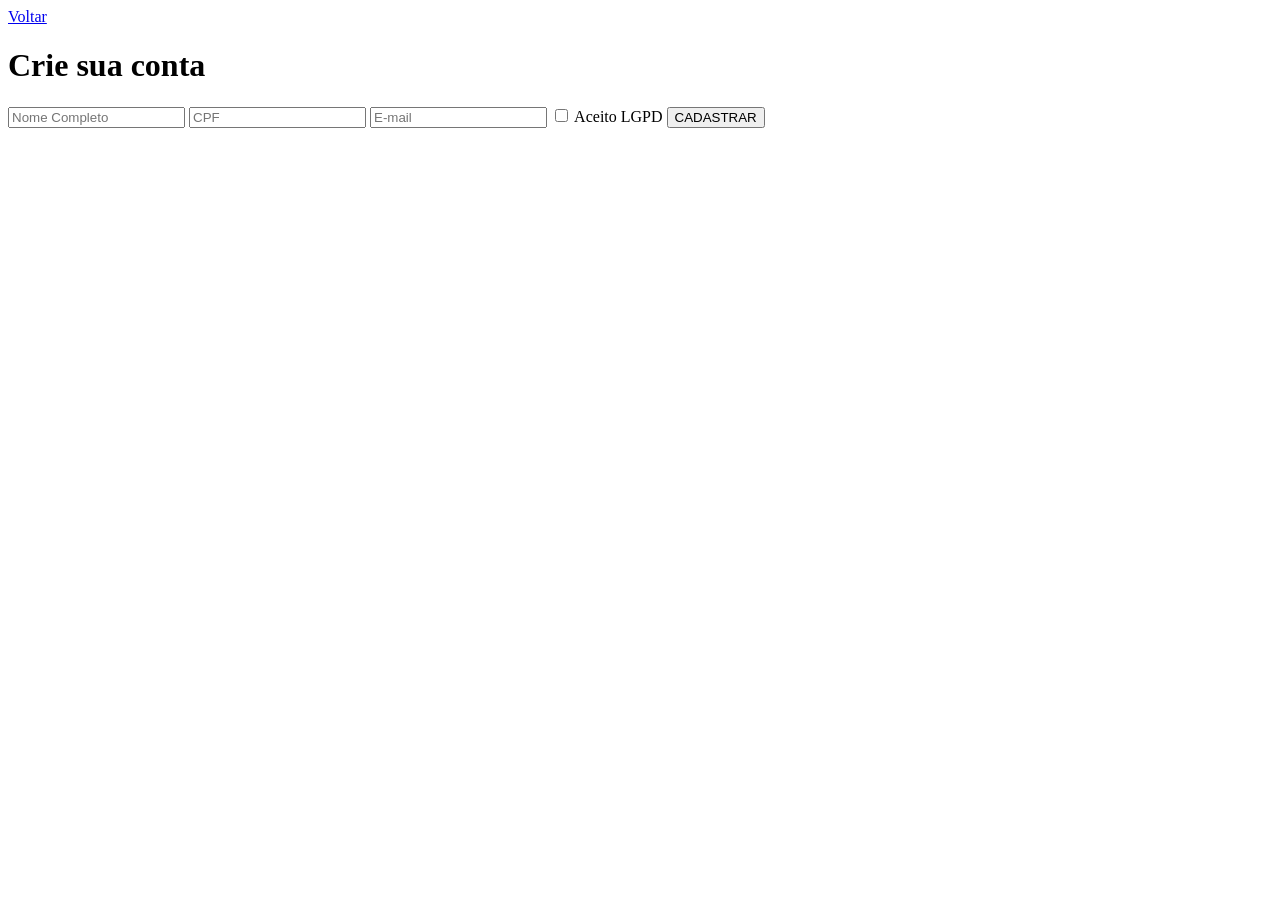
==== cadastro.html @ b3527785 "Add files via upload" ====
<!DOCTYPE html>
<html lang="pt-br">
<head>
    <meta charset="UTF-8">
    <title>Cadastro - Raízes do Nordeste</title>
    <link rel="stylesheet" href="style.css">
</head>
<body>
    <main class="form-container">
        <header>
            <a href="index.html">Voltar</a>
            <h1>Crie sua conta</h1>
        </header>

        <form>
            <input type="text" placeholder="Nome Completo" required>
            <input type="text" placeholder="CPF" required>
            <input type="email" placeholder="E-mail" required>
            
            <label class="checkbox">
                <input type="checkbox"> Aceito LGPD
            </label>
            
            <button type="submit" class="btn-cadastrar">CADASTRAR</button>
        </form>
    </main>
</body>
</html>
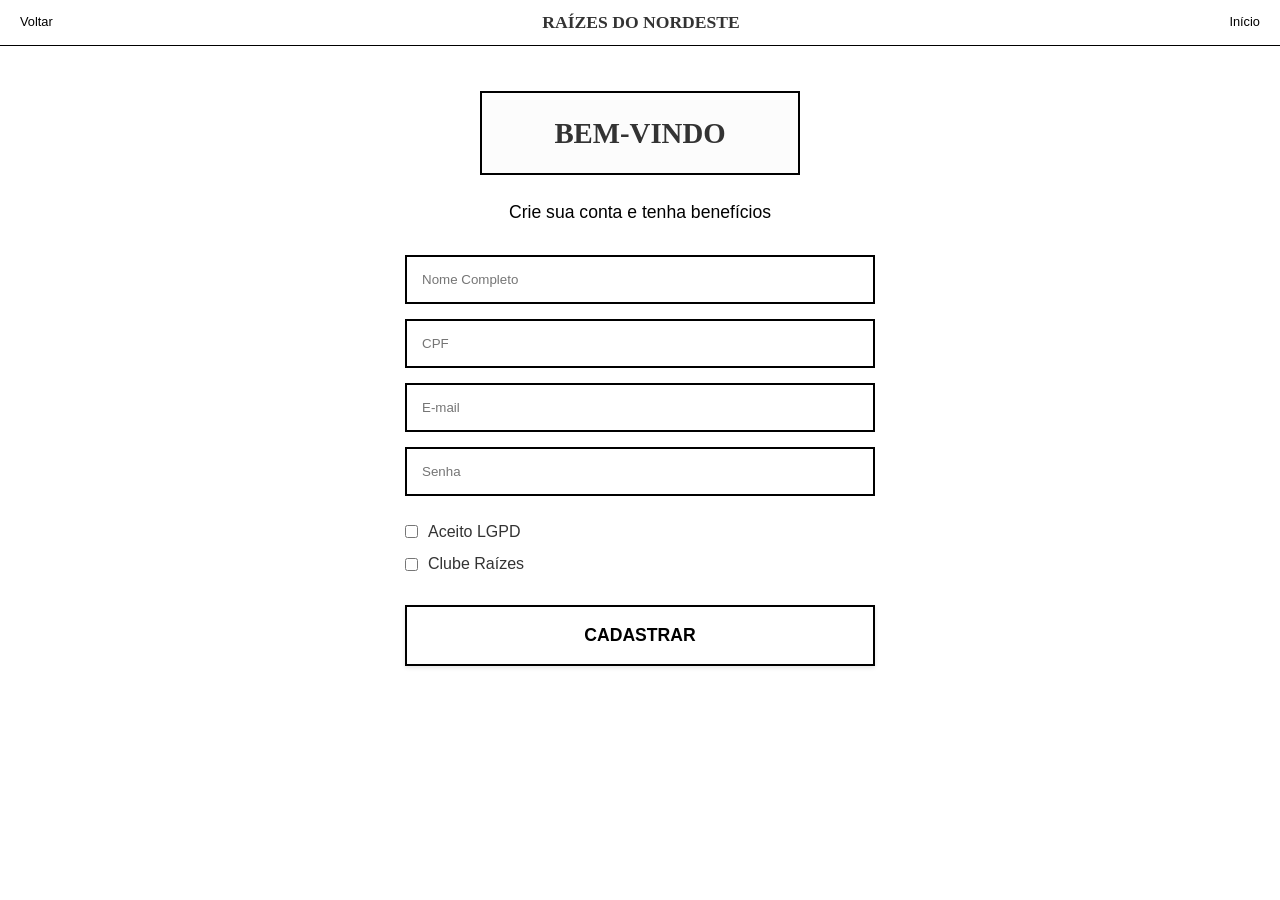
==== commit c471c617: "Update cadastro.html" ====
--- a/cadastro.html
+++ b/cadastro.html
@@ -2,27 +2,69 @@
 <html lang="pt-br">
 <head>
     <meta charset="UTF-8">
+    <meta name="viewport" content="width=device-width, initial-scale=1.0">
     <title>Cadastro - Raízes do Nordeste</title>
     <link rel="stylesheet" href="style.css">
 </head>
-<body>
-    <main class="form-container">
-        <header>
-            <a href="index.html">Voltar</a>
-            <h1>Crie sua conta</h1>
-        </header>
+<body style="padding-bottom: 20px;">
+    <nav class="header-navegacao">
+        <a href="index.html">Voltar</a>
+        <span class="logo-central">Raízes do Nordeste</span>
+        <a href="index.html">Início</a>
+    </nav>
 
-        <form>
-            <input type="text" placeholder="Nome Completo" required>
-            <input type="text" placeholder="CPF" required>
-            <input type="email" placeholder="E-mail" required>
+    <div class="container">
+        <div style="text-align: center; margin: 30px 0;">
+            <div style="border: 2px solid #000; padding: 20px 0; max-width: 320px; margin: 0 auto; background-color: #fcfcfc;">
+                <h1 style="font-size: 1.8rem; font-weight: bold; text-transform: uppercase;">BEM-VINDO</h1>
+            </div>
+            <p style="font-size: 1.1rem; margin-top: 25px; color: #000;">Crie sua conta e tenha benefícios</p>
+        </div>
+
+        <form onsubmit="finalizarCadastro(event)">
+            <div style="margin-bottom: 15px;">
+                <input type="text" placeholder="Nome Completo" style="width: 100%; padding: 15px; border: 2px solid #000;" required>
+            </div>
+            <div style="margin-bottom: 15px;">
+                <input type="text" placeholder="CPF" style="width: 100%; padding: 15px; border: 2px solid #000;" required>
+            </div>
+            <div style="margin-bottom: 15px;">
+                <input type="email" placeholder="E-mail" style="width: 100%; padding: 15px; border: 2px solid #000;" required>
+            </div>
+            <div style="margin-bottom: 25px;">
+                <input type="password" placeholder="Senha" style="width: 100%; padding: 15px; border: 2px solid #000;" required>
+            </div>
             
-            <label class="checkbox">
-                <input type="checkbox"> Aceito LGPD
-            </label>
+            <div style="margin-bottom: 30px; text-align: left;">
+                <label style="display: flex; align-items: center; gap: 10px; margin-bottom: 10px;">
+                    <input type="checkbox" required> Aceito LGPD
+                </label>
+                <label style="display: flex; align-items: center; gap: 10px;">
+                    <input type="checkbox"> Clube Raízes
+                </label>
+            </div>
             
-            <button type="submit" class="btn-cadastrar">CADASTRAR</button>
+            <button type="submit" class="btn-full" style="border: 2px solid #000; background-color: #fff; font-weight: bold;">
+                CADASTRAR
+            </button>
         </form>
-    </main>
+    </div>
+
+    <script>
+        function finalizarCadastro(event) {
+            event.preventDefault();
+            
+            localStorage.setItem('usuarioLogado', 'true');
+
+            const veioDoCheckout = localStorage.getItem('origemCheckout');
+
+            if (veioDoCheckout === 'true') {
+                localStorage.removeItem('origemCheckout');
+                window.location.href = 'checkout.html';
+            } else {
+                window.location.href = 'unidades.html';
+            }
+        }
+    </script>
 </body>
-</html>+</html>
--- a/style.css
+++ b/style.css
@@ -0,0 +1,275 @@
+* {
+    margin: 0;
+    padding: 0;
+    box-sizing: border-box;
+    -webkit-tap-highlight-color: transparent;
+}
+
+body {
+    font-family: Verdana, Geneva, sans-serif;
+    background-color: #fff;
+    color: #333;
+    line-height: 1.4;
+    display: flex;
+    flex-direction: column;
+    min-height: 100vh;
+}
+
+h1, h2, h3, h4, .logo-central {
+    font-family: Georgia, 'Times New Roman', serif;
+}
+
+.header-navegacao {
+    display: flex;
+    justify-content: space-between;
+    align-items: center;
+    padding: 10px 20px;
+    border-bottom: 1px solid #000;
+    background: #fff;
+    position: sticky;
+    top: 0;
+    z-index: 100;
+}
+
+.header-navegacao a {
+    text-decoration: none;
+    color: #000;
+    font-size: 0.8rem;
+}
+
+.logo-central {
+    font-weight: bold;
+    font-size: 1.1rem;
+    text-transform: uppercase;
+}
+
+.container {
+    max-width: 500px;
+    margin: 0 auto;
+    padding: 15px;
+    width: 100%;
+}
+
+.tela-inicial {
+    display: flex;
+    flex-direction: column;
+    justify-content: center;
+    align-items: center;
+    text-align: center;
+    min-height: calc(100vh - 80px); 
+    padding: 20px;
+}
+
+.tela-inicial h1 {
+    font-size: 2.2rem;
+    margin-bottom: 10px;
+}
+
+.tela-inicial p.slogan {
+    font-size: 1rem;
+    color: #000;
+    margin-bottom: 60px;
+}
+
+.tela-inicial a.login-link {
+    text-decoration: none;
+    color: #000;
+    font-weight: bold;
+    font-size: 1rem;
+    text-transform: uppercase;
+    margin-bottom: 60px;
+}
+
+.tela-inicial p.privacidade {
+    font-size: 0.75rem;
+    color: #333;
+    max-width: 280px;
+    margin-top: 20px;
+}
+
+.btn-full {
+    width: 100%;
+    padding: 18px;
+    background: #e0e0e0;
+    border: 1px solid #ccc;
+    font-weight: bold;
+    font-size: 1.1rem;
+    cursor: pointer;
+    margin-bottom: 25px;
+    text-transform: uppercase;
+    text-align: center;
+    text-decoration: none;
+    color: #000;
+    display: block;
+    box-shadow: 0 2px 4px rgba(0,0,0,0.1);
+}
+
+.btn-full:active {
+    background: #ccc;
+    transform: scale(0.98);
+}
+
+.item-card-unidade {
+    display: flex;
+    flex-direction: column;
+    border: 1px solid #000;
+    padding: 20px;
+    margin-bottom: 15px;
+    background: #fff;
+    cursor: pointer;
+}
+
+.unidade-info h3 {
+    font-size: 1.3rem;
+    margin-bottom: 8px;
+}
+
+.categorias-bar {
+    display: flex;
+    gap: 8px;
+    margin-bottom: 20px;
+    overflow-x: auto;
+    padding-bottom: 10px;
+}
+
+.cat-btn {
+    border: 1px solid #000;
+    background: #fff;
+    padding: 6px 15px;
+    font-size: 0.85rem;
+    white-space: nowrap;
+    cursor: pointer;
+}
+
+.item-card {
+    display: flex;
+    border: 1px solid #000;
+    margin-bottom: 15px;
+    min-height: 140px;
+    background: #fff;
+}
+
+.item-info {
+    padding: 12px;
+    flex: 1;
+    display: flex;
+    flex-direction: column;
+    justify-content: space-between;
+}
+
+.item-img-box {
+    width: 150px;
+    border-left: 1px solid #000;
+}
+
+.item-img-box img {
+    width: 100%;
+    height: 100%;
+    object-fit: cover;
+}
+
+.btn-add {
+    background: #fff;
+    border: 1px solid #000;
+    padding: 8px 15px;
+    font-size: 0.9rem;
+    font-weight: bold;
+    cursor: pointer;
+    width: fit-content;
+}
+
+.qty-selector {
+    display: none;
+    align-items: center;
+    gap: 15px;
+    border: 1px solid #000;
+    padding: 5px 15px;
+    width: fit-content;
+    font-weight: bold;
+}
+
+.btn-qty {
+    background: none;
+    border: none;
+    font-size: 1.3rem;
+    font-weight: bold;
+    cursor: pointer;
+    padding: 0 5px;
+}
+
+.pontos-tag {
+    color: #000;
+    font-size: 0.75rem;
+    font-weight: bold;
+}
+
+.lancheira-fixa {
+    display: none;
+    position: fixed;
+    bottom: 20px;
+    left: 50%;
+    transform: translateX(-50%);
+    width: 90%;
+    max-width: 450px;
+    border: 1px solid #000;
+    background: #fff;
+    justify-content: space-between;
+    padding: 15px 25px;
+    align-items: center;
+    box-shadow: 0 4px 10px rgba(0,0,0,0.1);
+    z-index: 1000;
+    font-weight: bold;
+    cursor: pointer;
+}
+
+.checkout-section {
+    border: 1px solid #000;
+    padding: 15px;
+    margin-bottom: 20px;
+}
+
+.section-title {
+    font-size: 1.1rem;
+    margin-bottom: 12px;
+    font-weight: bold;
+    border-bottom: 1px solid #eee;
+}
+
+.order-row {
+    display: flex;
+    justify-content: space-between;
+    margin-bottom: 8px;
+}
+
+.radio-box {
+    display: flex;
+    align-items: center;
+    border: 1px solid #000;
+    padding: 12px;
+    margin-bottom: 10px;
+}
+
+.radio-content {
+    display: flex;
+    justify-content: space-between;
+    width: 100%;
+    margin-left: 10px;
+}
+
+.btn-finalizar {
+    width: 100%;
+    display: flex;
+    justify-content: space-between;
+    padding: 20px;
+    background: #fff;
+    border: 1px solid #000;
+    font-weight: bold;
+    text-transform: uppercase;
+    cursor: pointer;
+}
+
+@media (max-width: 480px) {
+    .item-img-box { width: 120px; }
+    .tela-inicial h1 { font-size: 1.9rem; }
+    .btn-full { padding: 15px; }
+}
